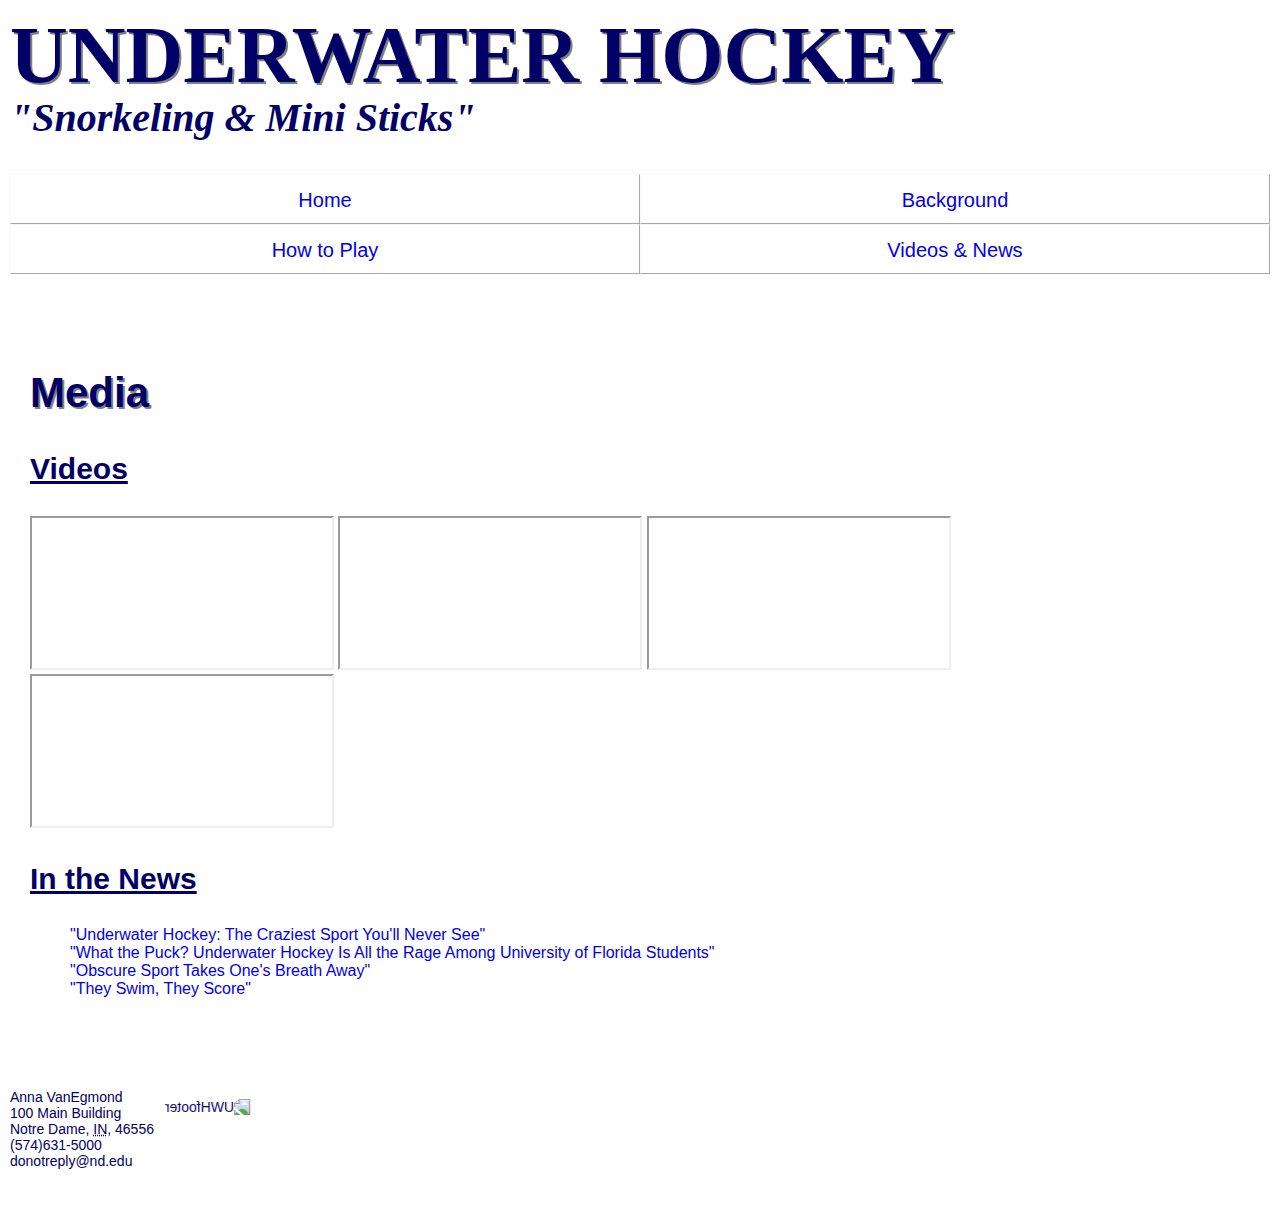
==== media.html @ 7bce94e6 "Initial commit" ====
<!doctype html>
<html>
<head>
 <meta charset="utf-8">
 <link href= "final.css" rel="stylesheet" type="text/css">
 <meta name="viewport" content="width=device-width, initial-scale=1">
 <meta name="description" content="CAPP 30370 Final">
 <title>Underwater Hockey</title>
</head>

<body>

  <header role = "banner" class = "siteheader">
    <h1>Underwater Hockey</h1>
    <h2>"Snorkeling & Mini Sticks"</h2>  
  </header>
  
<main role ="main" class="alpha">	

  <div class="tabs">
  <nav>
  	<ul>
		<li><a href="index.html">Home</a></li>
		<li><a href="background.html">Background</a></li>
		<li><a href="howtoplay.html">How to Play</a></li>
		<li><a href ="media.html">Videos & News</a></li>
	</ul> 
   </nav>
   </div>
	<div class="wrapper">
		<h2>Media</h2>
		<h3>Videos</h3>
	<div class="vid"><iframe src="http://www.youtube-nocookie.com/embed/Ddp6g8UDlSI"></iframe> <iframe src="http://www.youtube-nocookie.com/embed/NlBdSg0qDno"></iframe> <iframe src="http://player.vimeo.com/video/6919536"></iframe> <iframe src="http://www.youtube-nocookie.com/embed/9nYSoxCo5LU"></iframe></div>
	<div class="news">
		<h3>In the News</h3>
			<ul>
				<li>
				<div class="c1"><a href="http://www.cnn.com/2013/08/17/us/underwater-hockey/">"Underwater Hockey: The Craziest Sport You'll Never See"</a></div>
				<div class="c1"><a href="http://abcnews.go.com/OnCampus/story?id=7451476&amp;page=1">"What the Puck? Underwater Hockey Is All the Rage Among University of Florida Students"</a></div>
				<div class="c1"><a href="http://www.chicagotribune.com/features/columnists/ct-talk-underwater-0819-20130826,0,3875826.column">"Obscure Sport Takes One's Breath Away"</a></div>
				<div class="c1"><a href="http://www.browndailyherald.com/2009/02/20/they-swim-they-score/">"They Swim, They Score"</a></div>
				</li>
			</ul>
	</div>
	</div>	
 </main>

<footer role = "contentinfo" class = "sitefooter">
<div class="vcard"><span class="fn">Anna VanEgmond</span>
<div class="street-address">100 Main Building</div>
<span class="locality">Notre Dame</span>, <abbr class="region" title="Indiana">IN</abbr>, <span class="postal-code">46556</span>
<div class="tel">(574)631-5000
<div>
<div class="email">donotreply@nd.edu</div>
<img id="footerpic" src="http://web.mit.edu/scuba-club/www/uwh/uwhguy_small.gif" alt="UWHfooter"></div>
<script src="http://ajax.googleapis.com/ajax/libs/jquery/2.0.3/jquery.min.js" type="text/javascript">
</script> <script src="final.js" type="text/javascript">
</script></div>
</div>
</footer>
</body>
</html>
---- final.css ----
* {-moz-box-sizing:border-box; -webkit-box-sizing:border-box; box-sizing:border-box;}
      	
A{text-decoration:none}

.siteheader h1{color: #006; font-family: optima; font-size: 80px; text-transform: uppercase; font-weight: bold; text-shadow:2px 2px gray; margin:0px 0px -40px 0px;}
.siteheader h2{color: #006; font-family: optima; font-size: 40px; font-style: italic;}

nav ul {position:relative; list-style:none; margin:0; padding:0; background-color:white; text-align:center; line-height:50px; font-size:20px; transition:.5s ease-in-out; }
nav ul:hover{-webkit-transform: scaleY(1.5);}
	nav li {border: 1px outset ghostwhite; width:auto; height: 50px;}


body{color: #006; font-family: optima, sans-serif; background: url(http://www.scenicreflections.com/files/Blue_Pool_Water_Wallpaper_262m6.jpg) repeat center fixed; margin:0px; padding:10px;}  

.wrapper{background-color: white; padding: 10px 20px 50px 20px; position:relative; margin:50px 0px 25px 0px; overflow:scroll;}
	.wrapper h2{font-size:42px; font-weight:bold; text-shadow:2px 2px gray;}
	.wrapper h3{font-size:30px; font-weight:bold; text-decoration:underline;}
	.wrapper p{font-size:18px;}
	
	#equipmentpic{height:100%; width:100%;}

	.news li{list-style-type:none;}
	
	.equipment ol{margin-top:-15px;}

	
	#homepic {float:right; position:relative; border:1px solid #006; border-radius:40px / 20px; margin-left:15px; width:50%; height:35%;}
	#homebottompic{float:left; position:relative; bottom:0; margin-top:25px; border: 1px solid; border-color:#006; border-radius: 40px / 20px; width:100%; height:25%;}


	#backgroundtabpic {margin-top:25px; border-color:#006; border:1px solid; border-radius:40px/20px; margin-left:15px; width:50%; height:300px;}
	#backgroundtabpic2{float:right; position:relative; margin-top:25px; border:1px solid; border-color:#006; border-radius: 40px / 20px; width:45%; height:300px;}

	.vid{width:100%; height:60%;}
	
footer{font-size:14px; text-align:left; position:relative;} 
	#footerpic{position:relative; left:150px; bottom:75px; width: 100px; height:100px; -webkit-transform: rotateY(180deg); -webkit-animation: move 5s linear infinite alternate; margin: 5px;}
   	@-webkit-keyframes move{100% {-webkit-transform:translate(700px, 0);}}

@media only screen and (min-width:500px){
nav li {display:inline-block;}
nav ul{display:flex; flex-direction:row; flex-wrap:wrap;}
 		nav li {flex:50% 1}}
 
@media only screen and (max-width:500px){
	#homepic {position:relative; border:1px solid #006;border-radius:40px/ 20px; width:100%; margin-bottom:25px;}
	.wrapper h2{font-size:28px; font-weight:bold; text-shadow:2px 2px gray; text-align:center;}
	.wrapper h3{font-size:24px; font-weight:bold; text-decoration:underline; text-align:center;}
	.wrapper p{font-size:16px; text-align:center}
	.wrapper h4{text-align:center;}
 
 @media only screen and (min-width:701px){
 nav ul{display:flex; flex-direction:row; flex-wrap:wrap;}
 		nav li {flex:1}}
 
 @media only screen and (max-width:700px){
	.siteheader h1{font-size:55px; text-align:center;}
	.siteheader h2{font-size:30px; text-align:center;}
	.wrapper h2{font-size:36px; font-weight:bold; text-shadow:2px 2px gray;}
	.wrapper h3{font-size:28px; font-weight:bold; text-decoration:underline;}
	.wrapper p{font-size:16px;}}

 
@media only screen and (min-width:1000px) {
	.vid{display:flex; flex-direction:column; flex-wrap:wrap;}
 		.vid{flex:1;}}


/*@media only screen and (max-width:700px){
	.siteheader h1{font-size:55px; text-align:center;}
	.siteheader h2{font-size:30px; text-align:center;}}

@media only screen and (max-width:500px) {
	nav ul{display:flex; flex-direction:column; flex-wrap:wrap;}
 		nav li {flex:25% 1}}

@media only screen and (max-width:700px) {
	nav ul{display:flex; flex-direction:row; flex-wrap:wrap;}
 		nav li {flex:50% 1}}
 		
 @media only screen and (min-width:701px) {
	nav ul{display:flex; flex-direction:row; flex-wrap:wrap;}
 		nav li {flex: 1}}   	
	
@media only screen and (max-width:700px){
	.wrapper h2{font-size:36px; font-weight:bold; text-shadow:2px 2px gray;}
	.wrapper h3{font-size:28px; font-weight:bold; text-decoration:underline;}
	.wrapper p{font-size:16px;}}

@media only screen and (max-width:500px){
	.wrapper h2{font-size:28px; font-weight:bold; text-shadow:2px 2px gray;}
	.wrapper h3{font-size:24px; font-weight:bold; text-decoration:underline;}
	.wrapper p{font-size:16px;}}

@media only screen and (min-width:500px){
	#homepic{float:right; position:relative; margin-bottom:25px; border:1px solid; border-color:#006; border-radius: 40px / 20px; width:100%; height:15%}}

@media only screen and (min-width:700px) {
	.vid{width:60%; height:50%;}
	
@media only screen and (min-width:1000px) {
	.vid{display:flex; flex-direction:column; flex-wrap:wrap;}
 		.vid{flex:1;}}
	
	.vid{width:100%; height:60%;}

@media only screen and (max-width:700px){
footer{font-size:12px;}}
*/
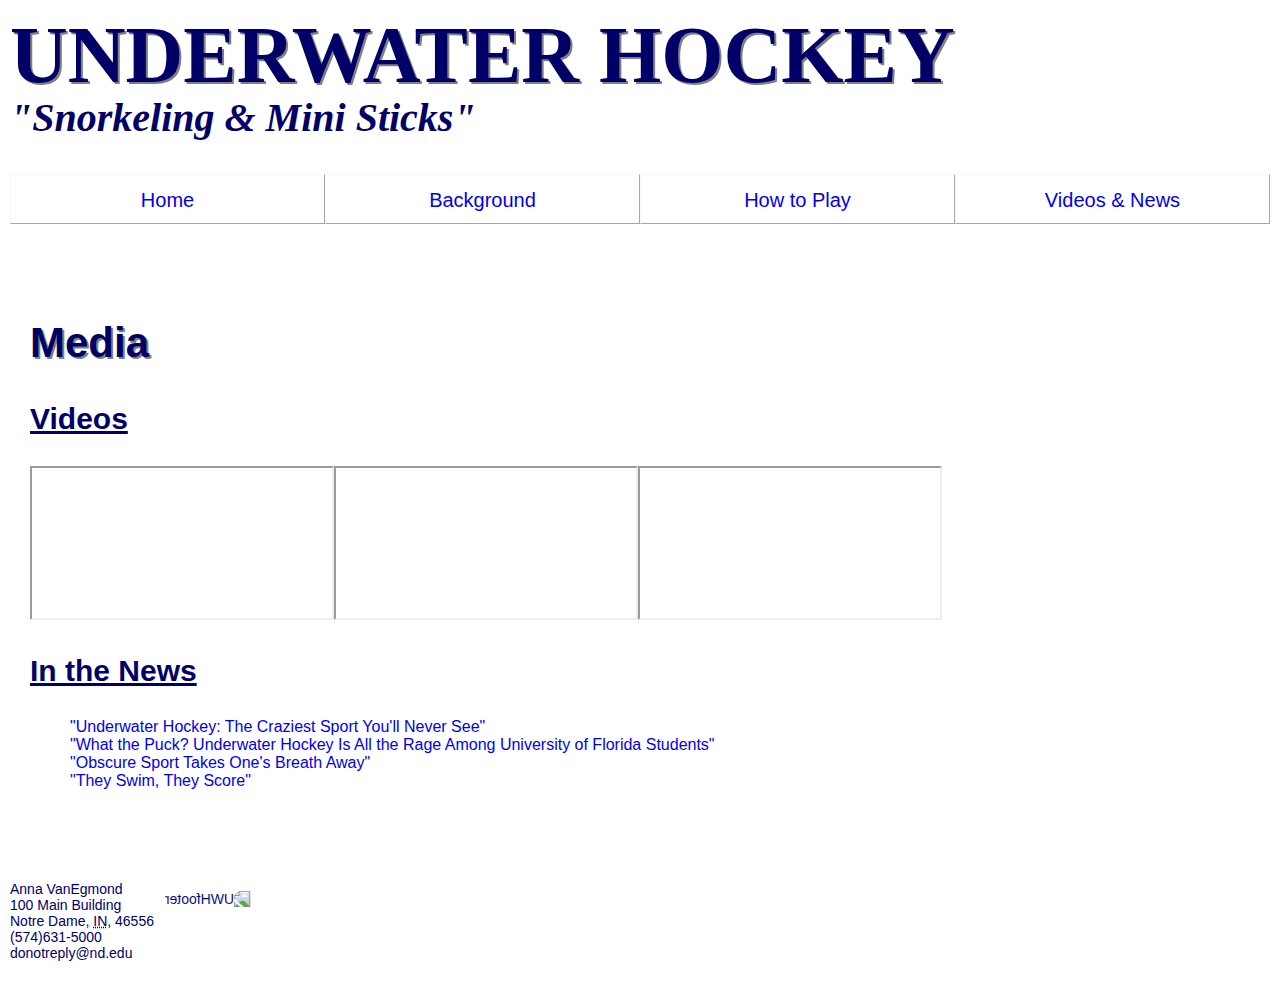
==== commit 0c2ca935: "commit update" ====
--- a/media.html
+++ b/media.html
@@ -30,7 +30,11 @@
 	<div class="wrapper">
 		<h2>Media</h2>
 		<h3>Videos</h3>
-	<div class="vid"><iframe src="http://www.youtube-nocookie.com/embed/Ddp6g8UDlSI"></iframe> <iframe src="http://www.youtube-nocookie.com/embed/NlBdSg0qDno"></iframe> <iframe src="http://player.vimeo.com/video/6919536"></iframe> <iframe src="http://www.youtube-nocookie.com/embed/9nYSoxCo5LU"></iframe></div>
+		<div class="vid">
+		<div class="col"><iframe src="http://www.youtube-nocookie.com/embed/Ddp6g8UDlSI"></iframe></div>
+		<div class="col"><iframe src="http://www.youtube-nocookie.com/embed/NlBdSg0qDno"></iframe></div>
+		<div class="col"><iframe src="http://player.vimeo.com/video/6919536"></iframe></div>
+		</div>
 	<div class="news">
 		<h3>In the News</h3>
 			<ul>
--- a/final.css
+++ b/final.css
@@ -38,9 +38,12 @@
    	@-webkit-keyframes move{100% {-webkit-transform:translate(700px, 0);}}
 
 @media only screen and (min-width:500px){
-nav li {display:inline-block;}
-nav ul{display:flex; flex-direction:row; flex-wrap:wrap;}
- 		nav li {flex:50% 1}}
+/* 	nav li {display:inline-block;} */
+/* 
+	nav ul{display:flex; flex-direction:row; flex-wrap:wrap;}
+ 		nav li {flex:25% 1}
+ */
+}
  
 @media only screen and (max-width:500px){
 	#homepic {position:relative; border:1px solid #006;border-radius:40px/ 20px; width:100%; margin-bottom:25px;}
@@ -48,22 +51,28 @@
 	.wrapper h3{font-size:24px; font-weight:bold; text-decoration:underline; text-align:center;}
 	.wrapper p{font-size:16px; text-align:center}
 	.wrapper h4{text-align:center;}
+ }
  
  @media only screen and (min-width:701px){
  nav ul{display:flex; flex-direction:row; flex-wrap:wrap;}
- 		nav li {flex:1}}
+ 		nav li {flex:50% 1;}
+ }
  
  @media only screen and (max-width:700px){
 	.siteheader h1{font-size:55px; text-align:center;}
 	.siteheader h2{font-size:30px; text-align:center;}
 	.wrapper h2{font-size:36px; font-weight:bold; text-shadow:2px 2px gray;}
 	.wrapper h3{font-size:28px; font-weight:bold; text-decoration:underline;}
-	.wrapper p{font-size:16px;}}
-
+	.wrapper p{font-size:16px;}
+}
  
 @media only screen and (min-width:1000px) {
-	.vid{display:flex; flex-direction:column; flex-wrap:wrap;}
- 		.vid{flex:1;}}
+	.vid{display:flex; flex-direction:row; flex-wrap:wrap;}
+ 	.vid{flex:1;}
+ 	 nav ul{display:flex; flex-direction:row; flex-wrap:wrap;}
+ 	nav li {flex:1;}
+ }
+ 	
 
 
 /*@media only screen and (max-width:700px){
